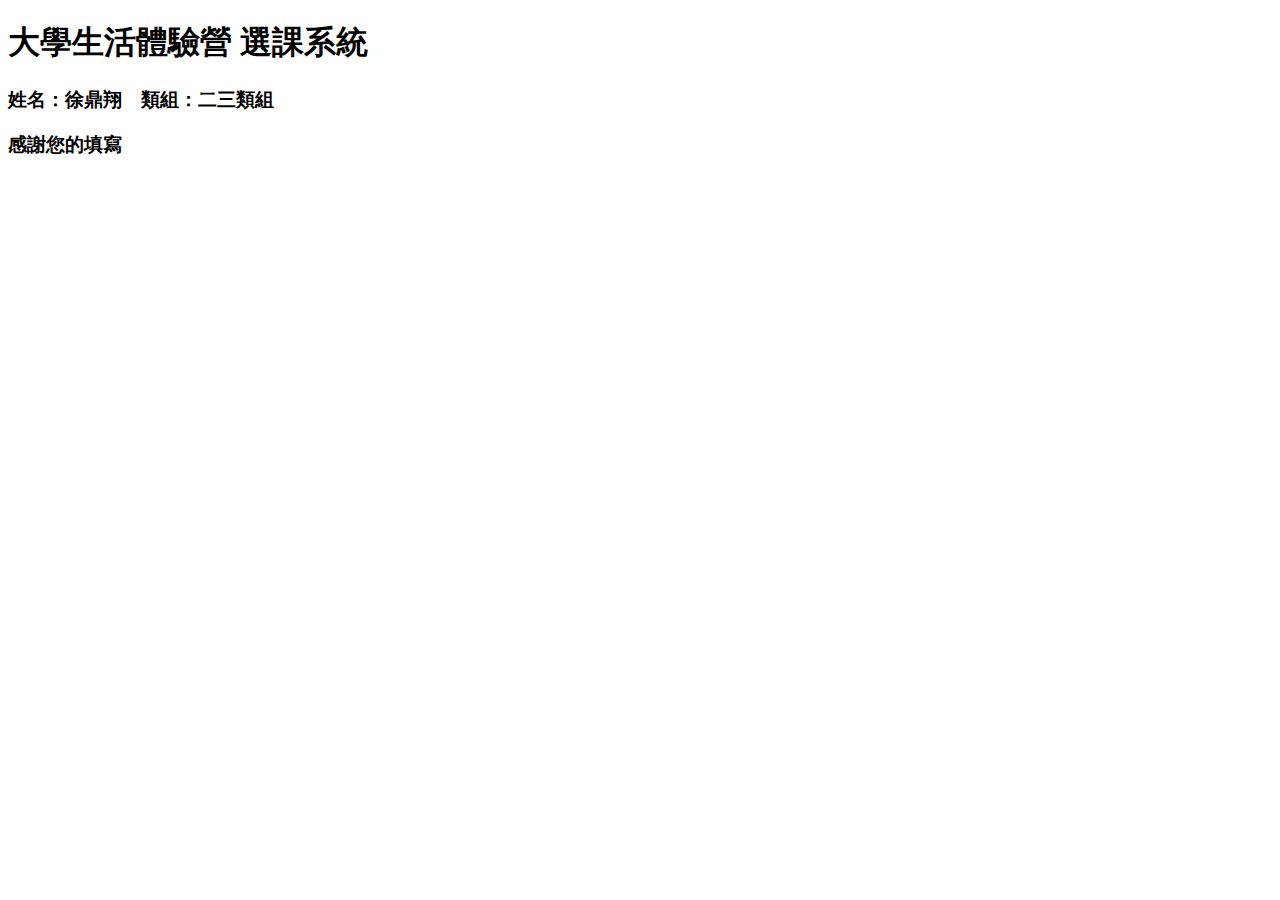
==== final/index.html @ e707c380 "process is OK" ====
<!DOCTYPE html>
<html>
	<head>
		<meta http-equiv ="Content-Type" content="text/html;charset=utf-8"/>

		<link type="text/css" rel="stylesheet" href="css/set.css"/>
	</head>

	<body>
		<div>
			<h1>大學生活體驗營 選課系統</h1>
			<h3>姓名：徐鼎翔&nbsp;&nbsp;&nbsp;&nbsp;類組：二三類組</h3>

			<h3>感謝您的填寫</h3>
		</div>
	</body>

	<script type="text/javascript" src="http://ajax.googleapis.com/ajax/libs/jquery/2.1.1/jquery.min.js"></script>
</html>
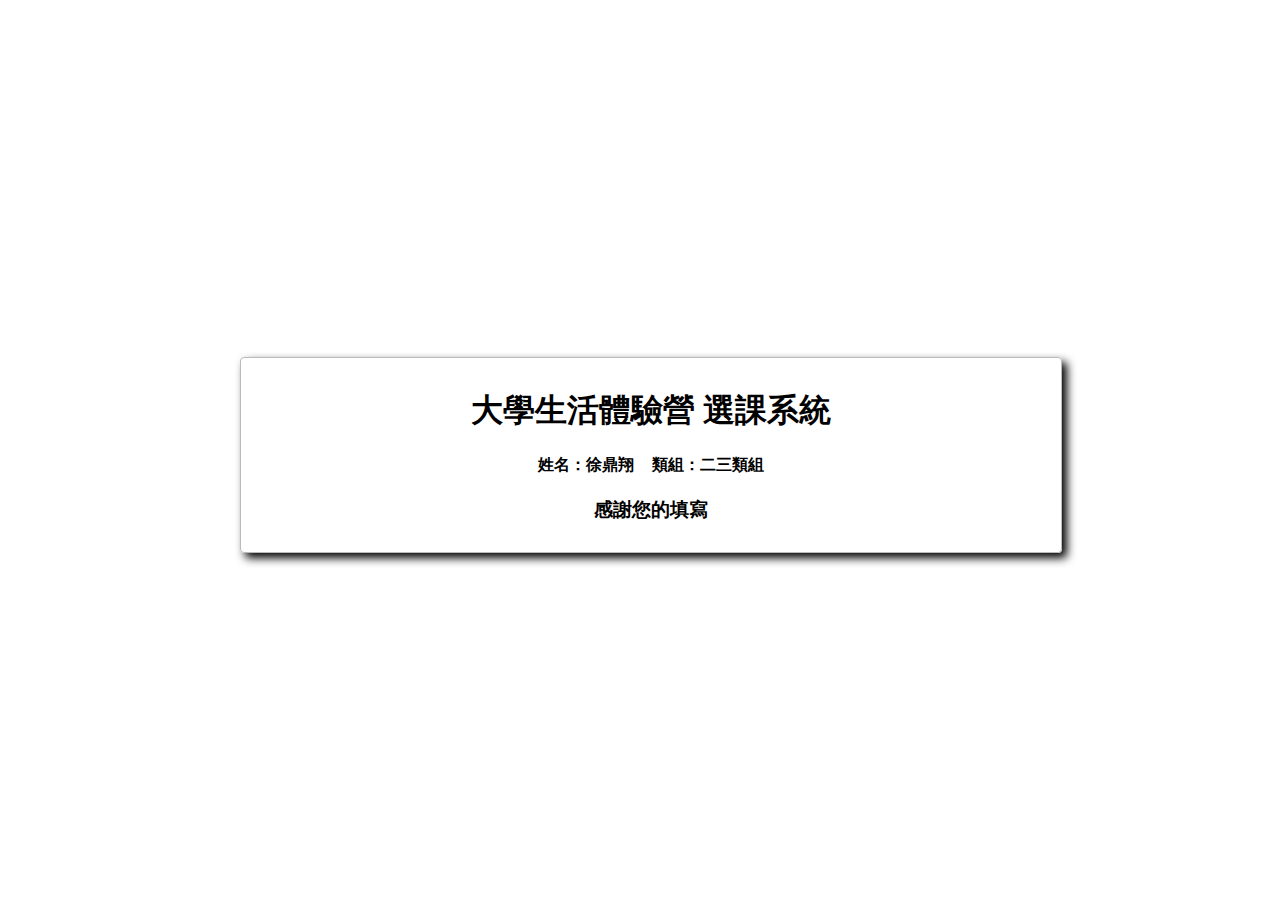
==== commit 2ccf09ce: "style" ====
--- a/final/index.html
+++ b/final/index.html
@@ -3,13 +3,14 @@
 	<head>
 		<meta http-equiv ="Content-Type" content="text/html;charset=utf-8"/>
 
-		<link type="text/css" rel="stylesheet" href="css/set.css"/>
+		<link type="text/css" rel="stylesheet" href="../css/style.css"/>
+		<link type="text/css" rel="stylesheet" href="css/style.css"/>
 	</head>
 
 	<body>
-		<div>
+		<div id = "main">
 			<h1>大學生活體驗營 選課系統</h1>
-			<h3>姓名：徐鼎翔&nbsp;&nbsp;&nbsp;&nbsp;類組：二三類組</h3>
+			<h4>姓名：徐鼎翔&nbsp;&nbsp;&nbsp;&nbsp;類組：二三類組</h4>
 
 			<h3>感謝您的填寫</h3>
 		</div>
--- a/css/style.css
+++ b/css/style.css
@@ -0,0 +1,89 @@
+body {
+	font-family: 'HelveticaNeue-Medium', 'Helvetica Neue Medium', 'Helvetica Neue', 'Helvetica', 'Arial', 'sans-serif';
+	font-size: 13;
+	font-weight: bold;
+}
+
+h1, h3, h4, h6 {
+	text-align: center;
+}
+
+#main, input {
+	padding: 10px;
+
+	border: 1px solid #BBBBBB;
+	-moz-border-radius: 4px;
+	-webkit-border-radius: 4px;
+	border-radius: 4px;
+
+	font-family: 'HelveticaNeue-Medium', 'Helvetica Neue Medium', 'Helvetica Neue', 'Helvetica', 'Arial', 'sans-serif';
+}
+
+input {
+	margin: 5px;
+}
+
+input[type="submit"], input[type="button"] {
+	width: 20%;
+	margin-left: 40%;
+}
+
+#main {
+	position: absolute;
+	width: 92%;
+	top: 50%;
+	margin-top: -180px;
+
+	-moz-box-shadow: #000000 5px 5px 10px;
+	-webkit-box-shadow: #000000 5px 5px 10px;
+	box-shadow: #000000 5px 5px 10px;
+}
+
+#id , #pw, input {
+	width: 80%;
+	margin-left: 10%;
+}
+
+table, tr, td {
+	width: 400px;
+	text-align: center;
+}
+
+td {
+	width: 100px;
+}
+
+@media screen and (min-width: 850px) {
+	#main {
+		position: absolute;
+		width: 800px;
+		left: 50%;
+		top: 50%;
+		margin-left: -400px;
+		margin-top: -190px;
+	}
+
+	#id, #pw, input {
+		width: 400px;
+		margin: 5px;
+		margin-left: 200px;
+	}
+
+	input[type="submit"], input[type="button"] {
+		width: 200px;
+		margin-left: 300px;
+	}
+
+	table, tr, td {
+		width: 400px;
+		text-align: center;
+	}
+
+	table {
+		margin-left: 200px;
+	}
+
+	td {
+		width: 100px;
+	}
+}
--- a/final/css/style.css
+++ b/final/css/style.css
@@ -0,0 +1,3 @@
+#main {
+	margin-top: -93px;
+}
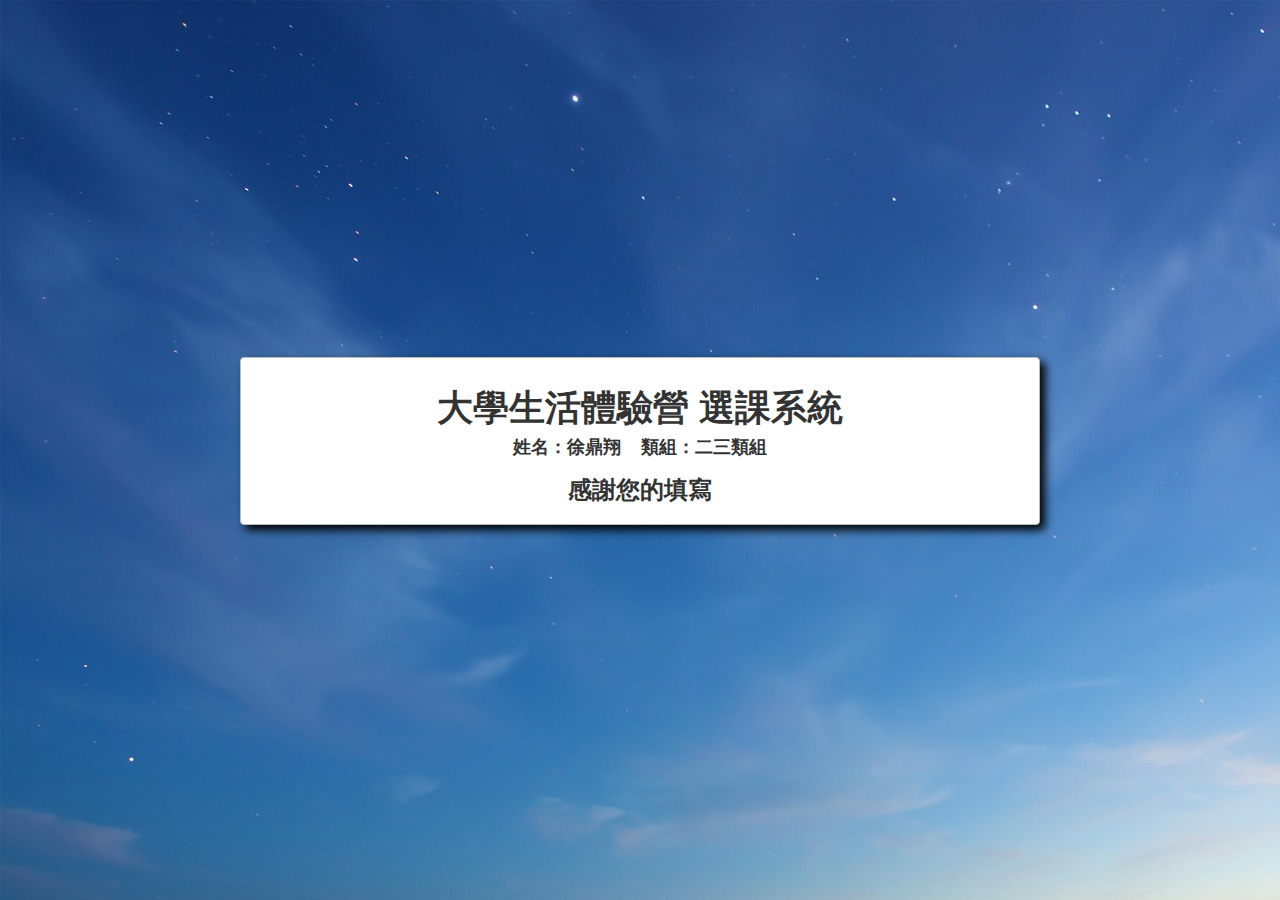
==== commit e57faf4a: "add style" ====
--- a/final/index.html
+++ b/final/index.html
@@ -2,7 +2,9 @@
 <html>
 	<head>
 		<meta http-equiv ="Content-Type" content="text/html;charset=utf-8"/>
+		<title>選課系統</title>
 
+		<link rel="stylesheet" href="https://maxcdn.bootstrapcdn.com/bootstrap/3.3.4/css/bootstrap.min.css">
 		<link type="text/css" rel="stylesheet" href="../css/style.css"/>
 		<link type="text/css" rel="stylesheet" href="css/style.css"/>
 	</head>
--- a/css/style.css
+++ b/css/style.css
@@ -2,15 +2,21 @@
 	font-family: 'HelveticaNeue-Medium', 'Helvetica Neue Medium', 'Helvetica Neue', 'Helvetica', 'Arial', 'sans-serif';
 	font-size: 13;
 	font-weight: bold;
+
+	background: url("bg.jpg");
 }
 
 h1, h3, h4, h6 {
+	font-family: 'HelveticaNeue-Medium', 'Helvetica Neue Medium', 'Helvetica Neue', 'Helvetica', 'Arial', 'sans-serif';
+	font-weight: bold;
+
 	text-align: center;
 }
 
 #main, input {
 	padding: 10px;
 
+	background: white;
 	border: 1px solid #BBBBBB;
 	-moz-border-radius: 4px;
 	-webkit-border-radius: 4px;
